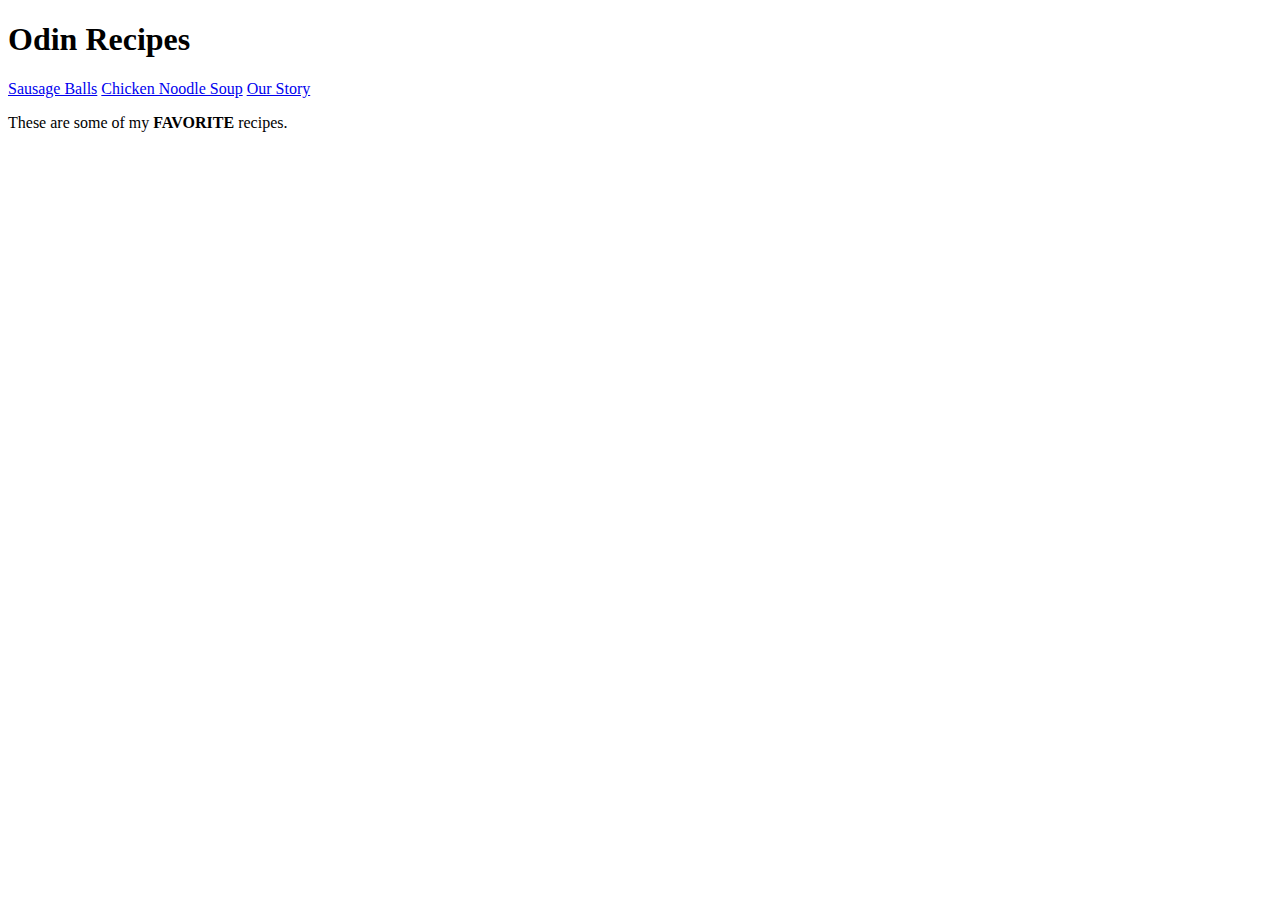
==== index.html @ 41ae92c0 "creating initial files" ====
<!DOCTYPE html>
<html lang="en">
    <head lang="en">
        <meta charset="utf- 8">
        <title>Odin Recipes</title>
    </head>
    <body>
        <h1>Odin Recipes</h1>
        <a href="pages/sausage-balls.html">Sausage Balls</a> 
        <a href="pages/chicken-noodle-soup.html">Chicken Noodle Soup</a>
        <a href="pages/about.html">Our Story</a>
        <p>
            These are some of my <strong>FAVORITE</strong> recipes.
        </p>
    </body>
</html>
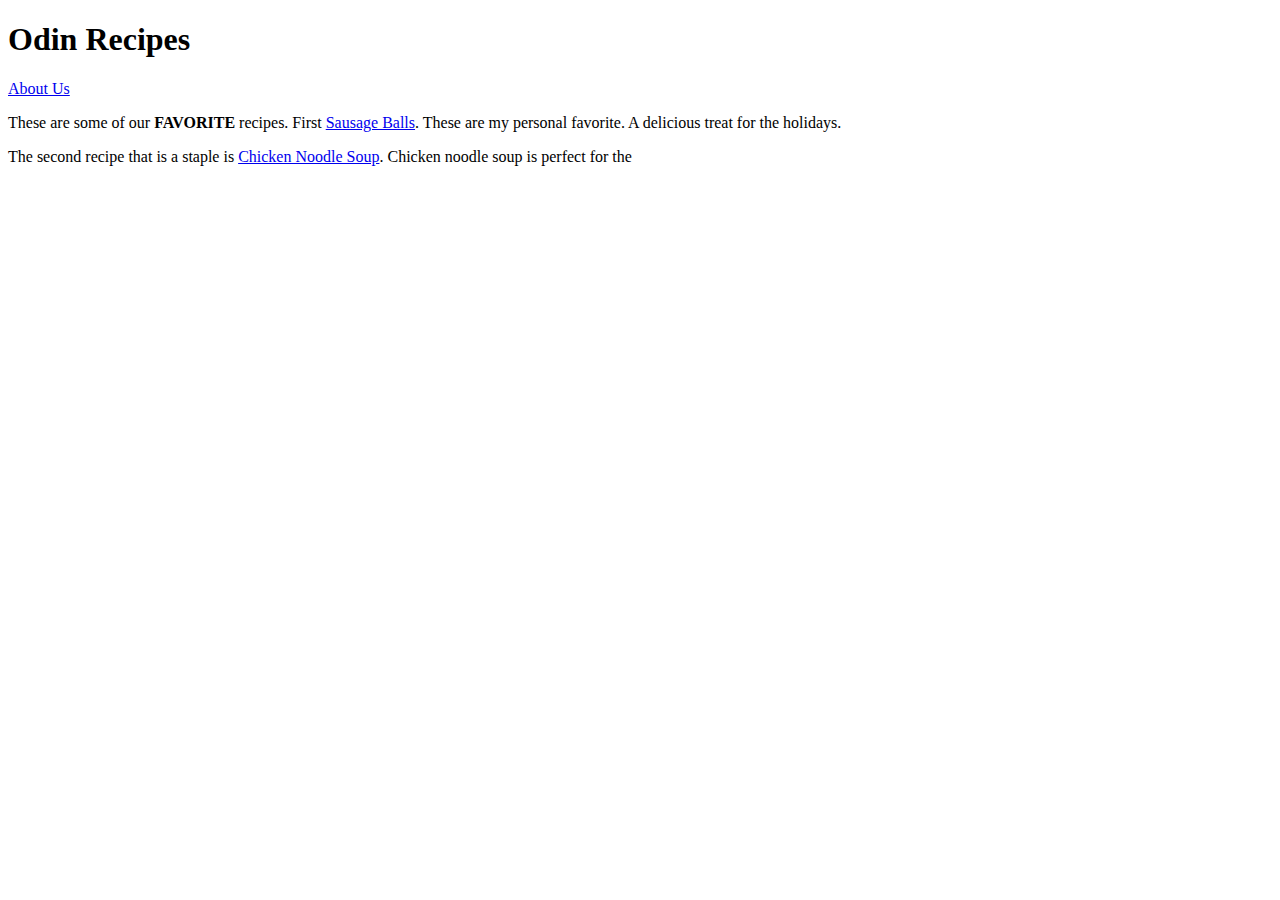
==== commit 4aac6ced: "added content to pages and images" ====
--- a/index.html
+++ b/index.html
@@ -6,11 +6,16 @@
     </head>
     <body>
         <h1>Odin Recipes</h1>
-        <a href="pages/sausage-balls.html">Sausage Balls</a> 
-        <a href="pages/chicken-noodle-soup.html">Chicken Noodle Soup</a>
-        <a href="pages/about.html">Our Story</a>
+        
+        <a href="pages/about.html">About Us</a>
         <p>
-            These are some of my <strong>FAVORITE</strong> recipes.
+            These are some of our <strong>FAVORITE</strong> recipes. First 
+            <a href="pages/sausage-balls.html">Sausage Balls</a>. These are my personal
+            favorite. A delicious treat for the holidays.
+        </p>
+        <p>
+            The second recipe that is a staple is <a href="pages/chicken-noodle-soup.html">
+                Chicken Noodle Soup</a>. Chicken noodle soup is perfect for the 
         </p>
     </body>
 </html>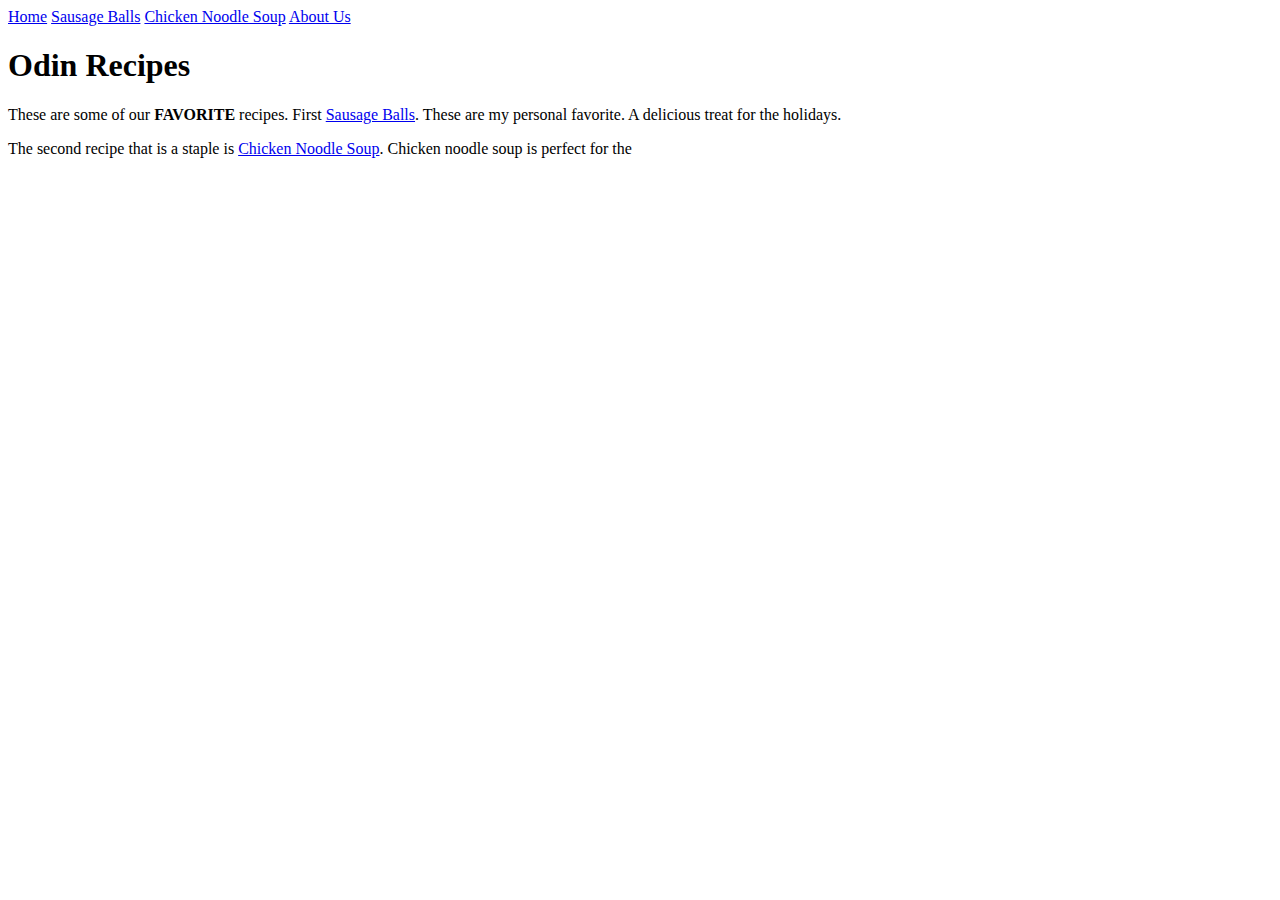
==== commit 14fffe9f: "added a <nav> section to my pages" ====
--- a/index.html
+++ b/index.html
@@ -5,9 +5,13 @@
         <title>Odin Recipes</title>
     </head>
     <body>
+        <nav>
+            <a href="../index.html">Home</a>
+            <a href="sausage-balls.html">Sausage Balls</a>
+            <a href="chicken-noodle-soup.html">Chicken Noodle Soup</a>
+            <a href="about.html">About Us</a>
+        </nav>
         <h1>Odin Recipes</h1>
-        
-        <a href="pages/about.html">About Us</a>
         <p>
             These are some of our <strong>FAVORITE</strong> recipes. First 
             <a href="pages/sausage-balls.html">Sausage Balls</a>. These are my personal
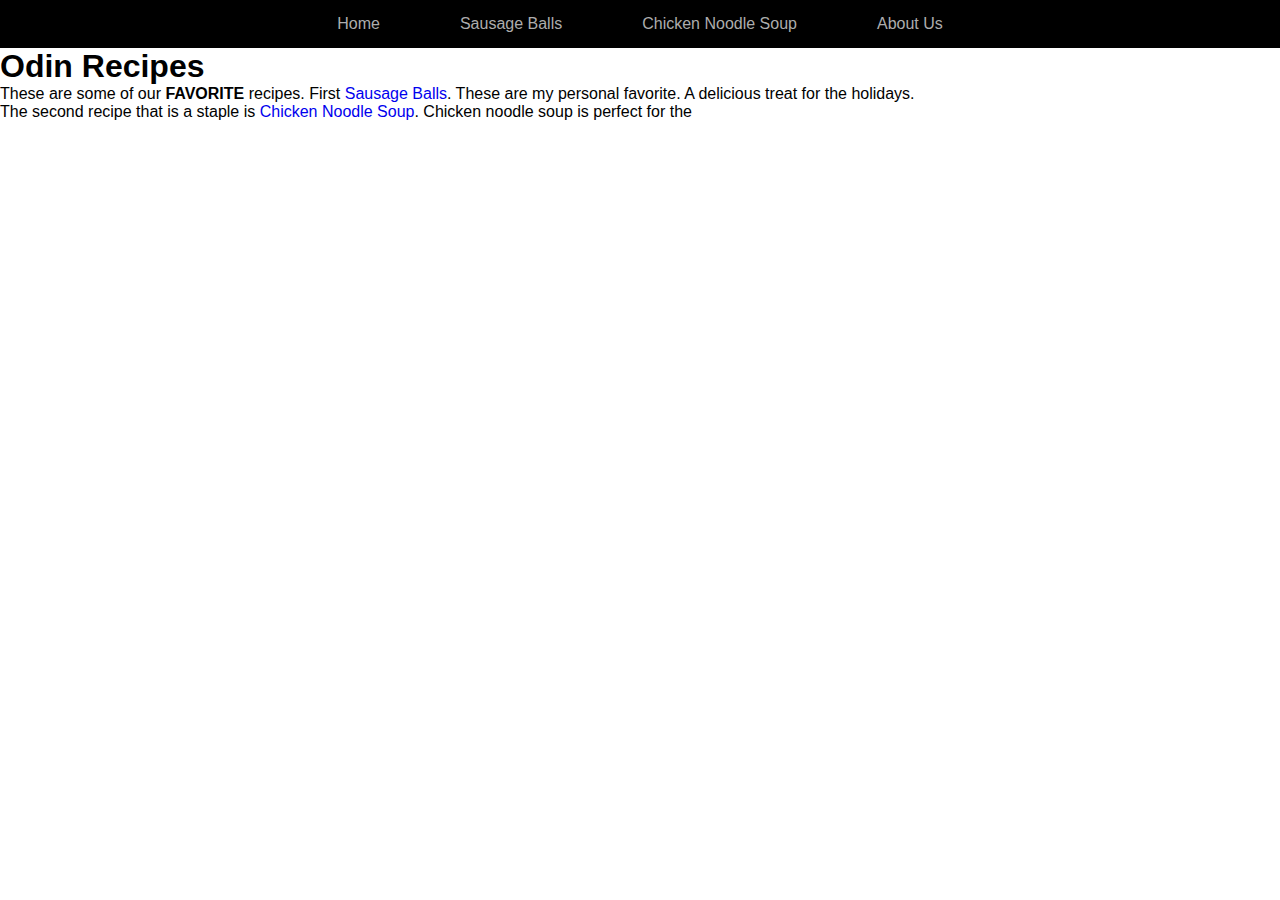
==== commit 631fdb4e: "created styles for web pages specifically the <nav>" ====
--- a/index.html
+++ b/index.html
@@ -1,15 +1,18 @@
 <!DOCTYPE html>
 <html lang="en">
     <head lang="en">
+        <link rel="stylesheet" href="styles.css">
         <meta charset="utf- 8">
         <title>Odin Recipes</title>
     </head>
     <body>
         <nav>
-            <a href="../index.html">Home</a>
-            <a href="sausage-balls.html">Sausage Balls</a>
-            <a href="chicken-noodle-soup.html">Chicken Noodle Soup</a>
-            <a href="about.html">About Us</a>
+            <ul>
+                <li><a href="">Home</a></li>
+                <li><a href="pages/sausage-balls.html">Sausage Balls</a></li>
+                <li><a href="pages/chicken-noodle-soup.html">Chicken Noodle Soup</a></li>
+                <li><a href="pages/about.html">About Us</a></li>
+            </ul>
         </nav>
         <h1>Odin Recipes</h1>
         <p>
--- a/styles.css
+++ b/styles.css
@@ -0,0 +1,39 @@
+/* styles.css */
+* {
+    padding: 0;
+    margin: 0;
+    box-sizing: border-box;
+    font-family: 'roboot', sans-serif;
+    text-decoration: none;
+  }
+nav {
+  width: 100%;
+  height: 48px;
+  background: #000;
+  display: flex;
+  justify-content: center;
+  align-items: center;
+}
+nav ul {
+  list-style: none;
+  display: flex;
+}
+nav ul li {
+  margin: 0 40px;
+}
+nav ul li a {
+  font-weight: 300;
+  color: #adadad;
+  transition: 600ms;
+}
+nav ul li a:hover {
+  color: #f5f5f7;
+}
+div {
+    color: white;
+    background-color: black;
+  }
+  
+  p {
+    color: black;
+  }